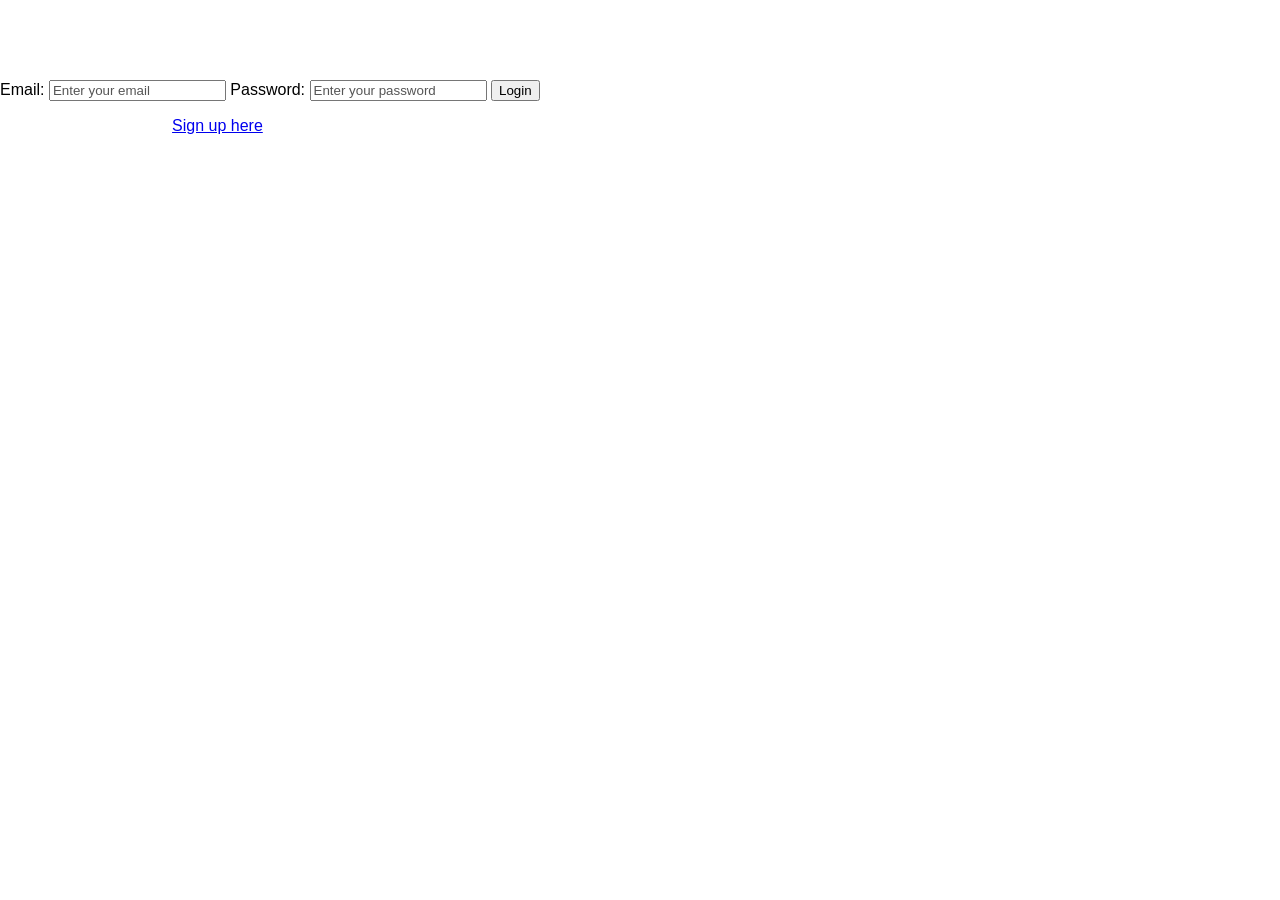
==== index.html @ 73bf3451 "Add files via upload" ====
<!DOCTYPE html>
<html lang="en">
<head>
    <meta charset="UTF-8">
    <meta name="viewport" content="width=device-width, initial-scale=1.0">
    <title>Login - Insurance Portal</title>
    <link rel="stylesheet" href="styles.css">
</head>
<body>
    <div class="container">
        <h1>Login</h1>
        <form id="loginForm">
            <label for="email">Email:</label>
            <input type="email" id="email" placeholder="Enter your email" required>
            <label for="password">Password:</label>
            <input type="password" id="password" placeholder="Enter your password" required>
            <button type="submit">Login</button>
        </form>
        <p>Don't have an account? <a href="signup.html">Sign up here</a></p>
    </div>
    <script src="script.js"></script>
</body>
</html>
---- styles.css ----
/* General body styling with gradient background */
body {
    font-family: Arial, sans-serif;
    margin: 0;
    padding: 0;
    background: linear-gradient(135deg, #007bff, #6c63ff);
    background-image: url("https://www.bing.com/th/id/OIP.2HIX184r17IvA1VRuXdtbAHaFL?w=193&h=135&c=8&rs=1&qlt=90&o=6&pid=ImgAns&rm=2");
    background-color: white;
    color: white;
    background-size: cover;
    animation: gradientAnimation 15s ease infinite;
}

/* Navigation bar styling */
nav {
    background-color: rgba(0, 0, 0, 0.7); /* Semi-transparent black */
    color: white;
    padding: 10px;
    display: flex;
    justify-content: space-between;
    align-items: center;
    box-shadow: 0 4px 6px rgba(0, 0, 0, 0.1);
}

nav a {
    color: white;
    text-decoration: none;
    font-size: 18px;
}

nav button {
    background-color: #ff4d4d;
    color: white;
    border: none;
    padding: 8px 12px;
    cursor: pointer;
    border-radius: 5px;
    transition: background-color 0.3s ease;
}

nav button:hover {
    background-color: #e63939;
}

/* Header styling */
header {
    text-align: center;
    padding: 40px 20px;
    background: linear-gradient(135deg, #6c63ff, #007bff);
    color: white;
    box-shadow: 0 4px 6px rgba(0, 0, 0, 0.1);
}

header h1 {
    font-size: 2.5rem;
    margin: 0;
}

/* Main content styling */
main {
    padding: 20px;
    background: #f4f4f9;
    border-radius: 10px;
    margin: 20px auto;
    max-width: 1200px;
    box-shadow: 0 4px 6px rgba(0, 0, 0, 0.1);
}

/* Table styling */
table {
    width: 100%;
    border-collapse: collapse;
    margin-top: 20px;
    background: white;
    border-radius: 5px;
    overflow: hidden;
    box-shadow: 0 4px 6px rgba(0, 0, 0, 0.1);
}

table, th, td {
    border: 1px solid #ddd;
}

th, td {
    padding: 10px;
    text-align: center;
}

th {
    background: #007bff;
    color: white;
}

button.approveBtn {
    background-color: #28a745;
    color: white;
    border: none;
    padding: 5px 10px;
    cursor: pointer;
    border-radius: 5px;
    transition: background-color 0.3s ease;
}

button.approveBtn:hover {
    background-color: #218838;
}

/* Footer styling */
footer {
    text-align: center;
    padding: 0.1px;
    background: rgba(0, 0, 0, 0.7);
    color: white;
    position: fixed;
    bottom: 0;
    width: 100%;
    box-shadow: 0 -4px 6px rgba(0, 0, 0, 0.1);
}

/* Add hover effects for buttons */
button:hover {
    transform: scale(1.05);
}
/* Landing Page Styles */
.landing-header {
    text-align: center;
    padding: 50px 20px;
    background: linear-gradient(135deg, #007bff, #6c63ff);
    color: white;
}

.landing-header h1 {
    font-size: 3rem;
    margin-bottom: 10px;
}
/* Ensure form text is black */
form label, form input, form textarea, form button {
    color: black; /* Set text color to black */
}
section{
    color: black;
}
/* Optional: Ensure placeholder text is also black */
form input::placeholder,
form textarea::placeholder {
    color: #555; /* Slightly lighter black for placeholder text */
}

.landing-header p {
    font-size: 1.2rem;
    margin-bottom: 20px;
}

.landing-buttons {
    margin-top: 20px;
}

.landing-buttons .btn {
    display: inline-block;
    padding: 10px 20px;
    margin: 0 10px;
    background-color: #007bff;
    color: white;
    text-decoration: none;
    border-radius: 5px;
    transition: background-color 0.3s ease;
}

.landing-buttons .btn:hover {
    background-color: #0056b3;
}

.features {
    padding: 40px 20px;
    text-align: center;
    background: #f4f4f9;
    color: #333;
}

.features h2 {
    font-size: 2rem;
    margin-bottom: 20px;
}

.feature-list {
    display: flex;
    justify-content: center;
    gap: 20px;
    flex-wrap: wrap;
}

.feature-item {
    background: black;
    padding: 20px;
    border-radius: 8px;
    box-shadow: 0 4px 6px rgba(0, 0, 0, 0.1);
    max-width: 300px;
    text-align: left;
}

.feature-item h3 {
    font-size: 1.5rem;
    margin-bottom: 10px;
}

.feature-item p {
    font-size: 1rem;
    color: #555;
}
/* Add subtle animation for the body background */
@keyframes gradientAnimation {
    0% {
        background-position: 0% 50%;
    }
    50% {
        background-position: 100% 50%;
    }
    100% {
        background-position: 0% 50%;
    }
}
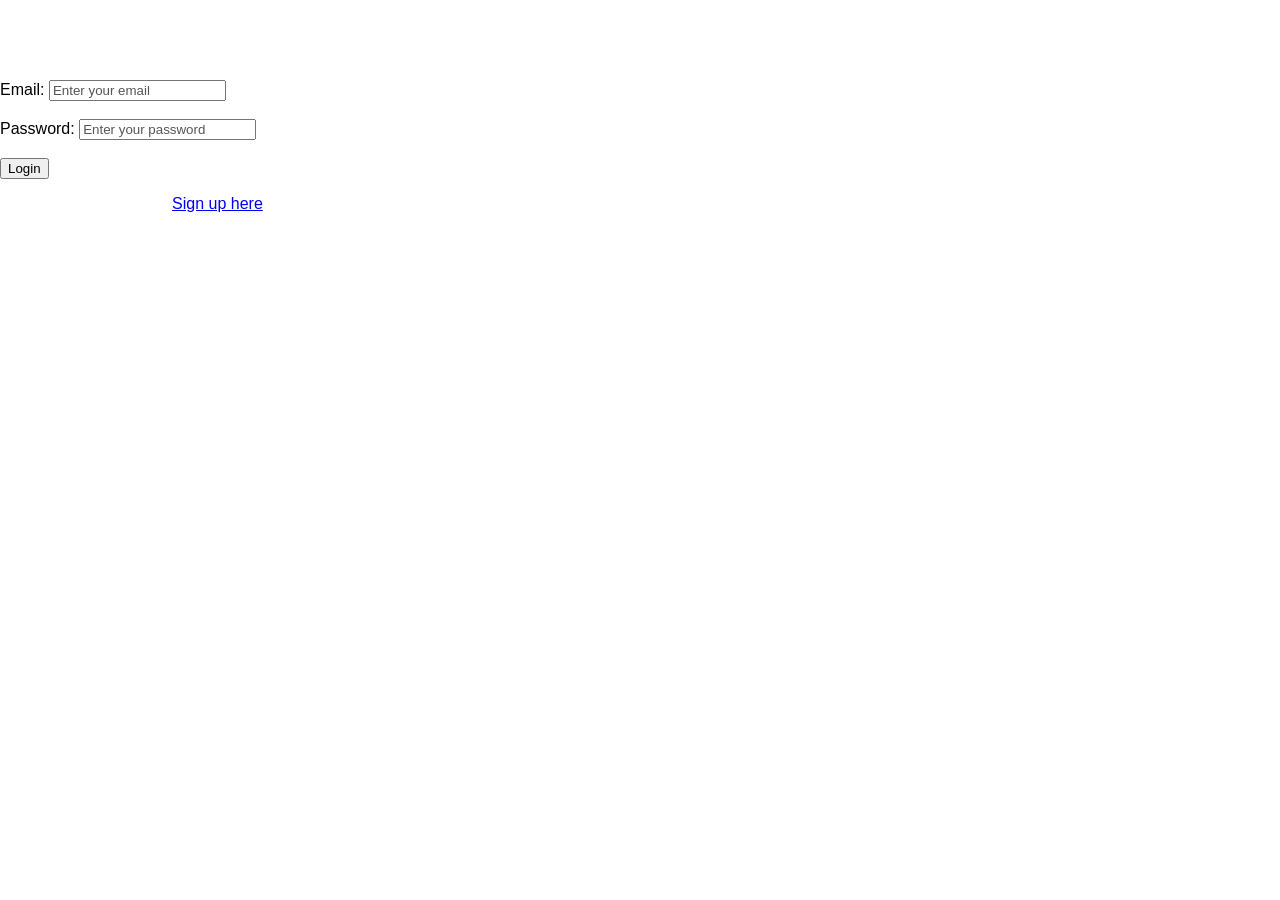
==== commit 9a328f89: "Update index.html" ====
--- a/index.html
+++ b/index.html
@@ -11,13 +11,13 @@
         <h1>Login</h1>
         <form id="loginForm">
             <label for="email">Email:</label>
-            <input type="email" id="email" placeholder="Enter your email" required>
+            <input type="email" id="email" placeholder="Enter your email" required><br><br>
             <label for="password">Password:</label>
-            <input type="password" id="password" placeholder="Enter your password" required>
+            <input type="password" id="password" placeholder="Enter your password" required><br><br>
             <button type="submit">Login</button>
         </form>
         <p>Don't have an account? <a href="signup.html">Sign up here</a></p>
     </div>
     <script src="script.js"></script>
 </body>
-</html>+</html>
